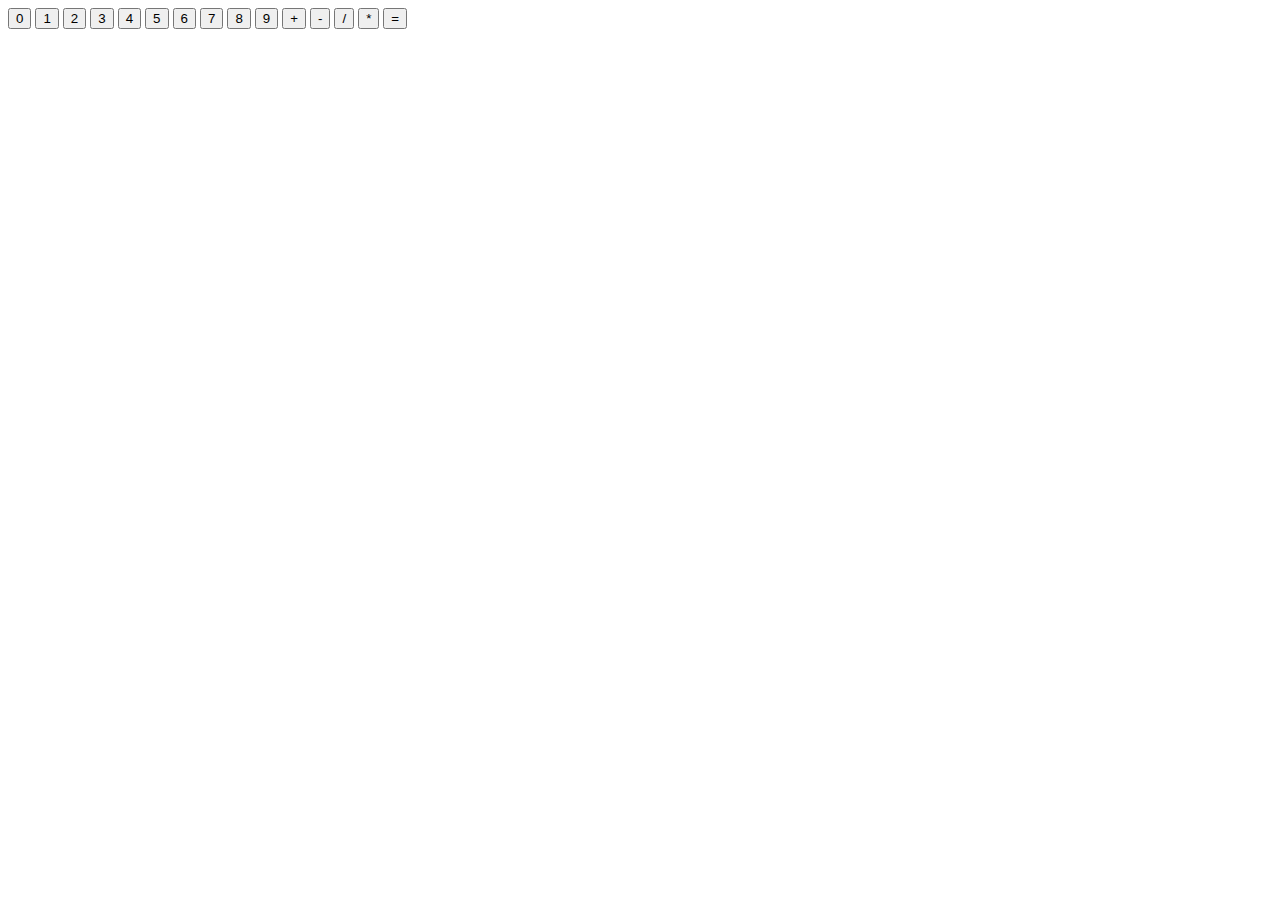
==== calculator/index.html @ be4d353a "main" ====
<!DOCTYPE html>
<html lang="en">

<head>
    <meta charset="UTF-8">
    <meta http-equiv="X-UA-Compatible" content="IE=edge">
    <meta name="viewport" content="width=device-width, initial-scale=1.0">
    <title>Demo</title>
    <link rel="stylesheet" href="styles.css">
</head>

<body>
    <button class="num">0</button>
    <button class="num">1</button>
    <button class="num">2</button>
    <button class="num">3</button>
    <button class="num">4</button>
    <button class="num">5</button>
    <button class="num">6</button>
    <button class="num">7</button>
    <button class="num">8</button>
    <button class="num">9</button>
    <button class="sym">+</button>
    <button class="sym">-</button>
    <button class="sym">/</button>
    <button class="sym">*</button>
    <button class="equalto">=</button>
</body>
<script src="index.js"></script>

</html>
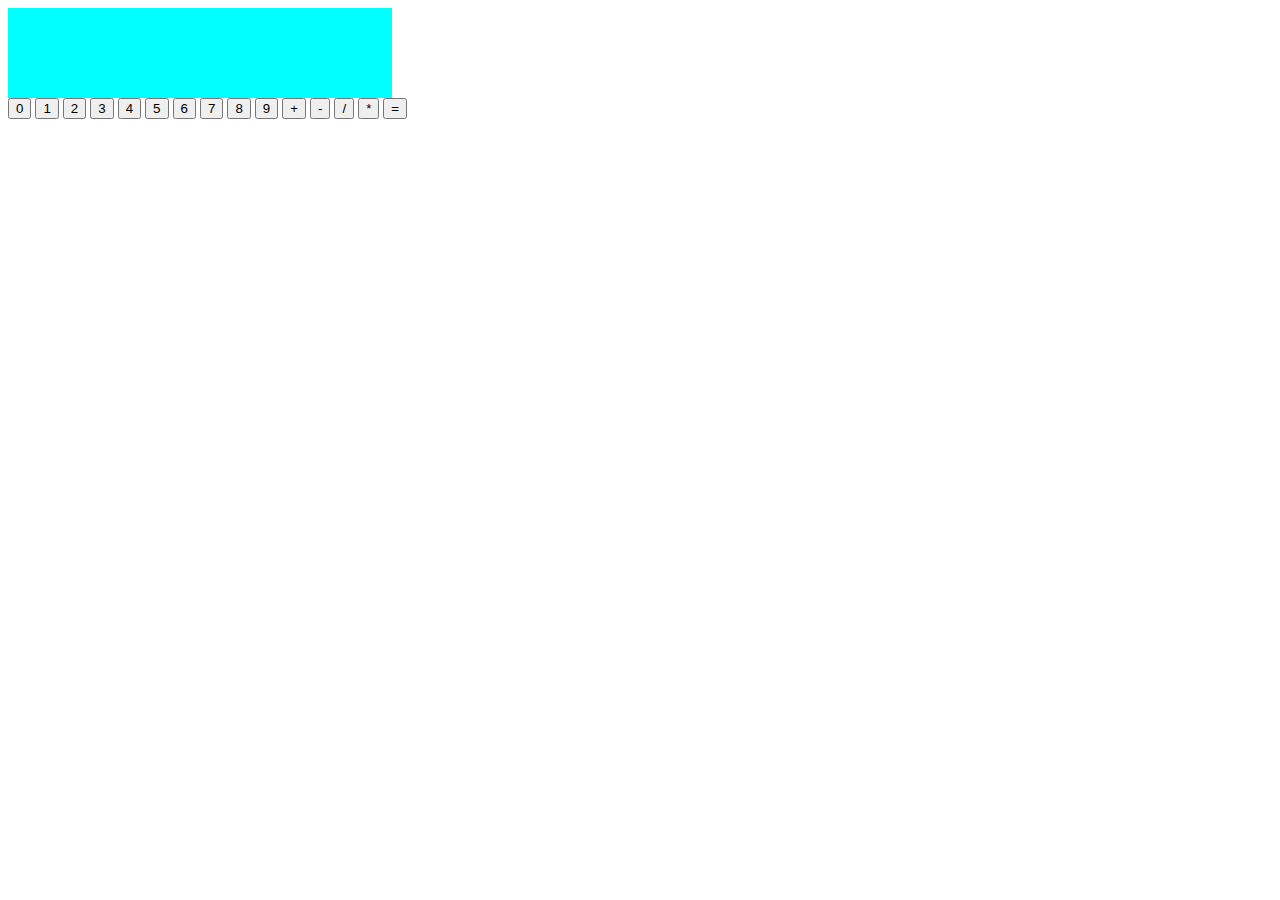
==== commit 37efbe01: "main" ====
--- a/calculator/index.html
+++ b/calculator/index.html
@@ -10,6 +10,10 @@
 </head>
 
 <body>
+    <div class="screen">
+        <span class="main"></span>
+        <span class="result"></span>
+    </div>
     <button class="num">0</button>
     <button class="num">1</button>
     <button class="num">2</button>
--- a/calculator/styles.css
+++ b/calculator/styles.css
@@ -0,0 +1,12 @@
+.screen {
+    background-color: aqua;
+    display: flex;
+    flex-direction: column;
+    width: 30vw;
+    height: 10vh;
+    align-items: flex-end;
+}
+
+span {
+    height: 20px;
+}